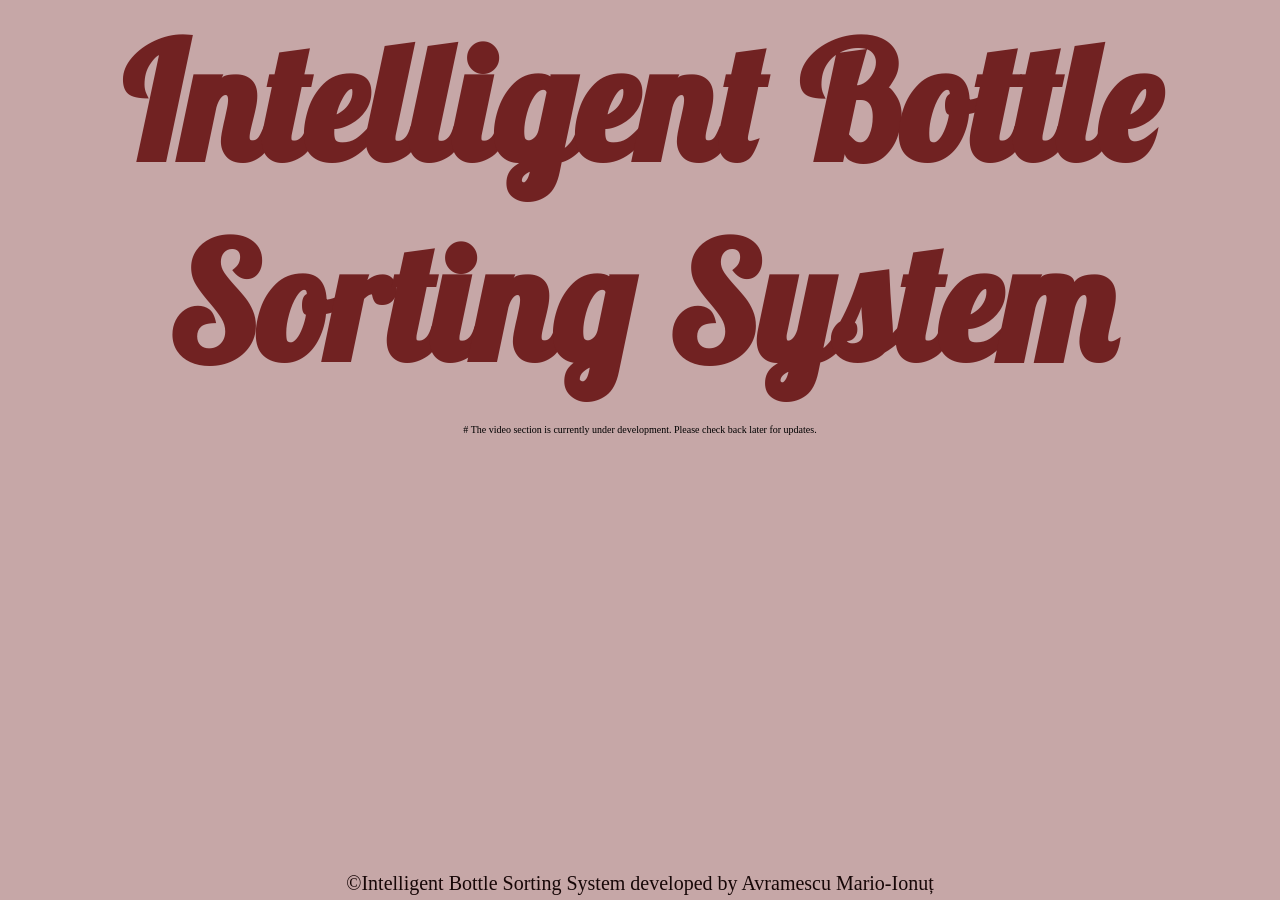
==== templates/video.html @ 7f4f90f1 "Added UI for the system" ====
<!DOCTYPE html>
<html lang="en">
    <head>
        <meta charset="UTF-8">
        <meta name="viewport" content="width=device-width, initial-scale=1.0">
        <title>Intelligent Bottle Sorting System</title>
        <link rel="stylesheet" href="../static/css/style.css">
    </head>
    <body>
        <div id="content-wrapper">
            <header id="title-header">
                <h1>Intelligent Bottle Sorting System</h1>
            </header>

            # The video section is currently under development. Please check back later for updates.

            <footer id="footer">
                <p>&copy;Intelligent Bottle Sorting System developed by Avramescu Mario-Ionuț</p>
            </footer>
        </div>
        <script src="../static/js/script.js"></script>
    </body>
</html>
---- static/css/style.css ----
@import url('https://fonts.googleapis.com/css2?family=Lobster&display=swap');
@import url('https://fonts.googleapis.com/css2?family=Lilita+One&family=Lobster&display=swap');
@import url('https://fonts.googleapis.com/css2?family=Lilita+One&family=Lobster&family=Sansation:ital,wght@0,300;0,400;0,700;1,300;1,400;1,700&display=swap');

* {
    margin: 0;
    padding: 0;
    box-sizing: border-box;
}

html {
    font-size: 62.5%;
}

body {
    background-color: #f0f0f0;
    height: 100vh;
    display: flex;
    align-items: center;
    justify-content: center;
    background-color: #c6a7a7;
}

#content-wrapper {
    display: flex;
    flex-direction: column;
    align-items: center;
    height: 100%;
    width: 100%;
    gap: 2rem;
}

#title-header {
    padding: 0.2rem;
    text-align: center;
    font-family: 'Lobster', sans-serif;
    font-weight: 400;
    font-style: normal;
    font-size: 8rem;
    color: #712222;
    width: 100%;
}

#start-section{
    display: flex;
    flex-direction: column;
    align-items: center;
    margin-top: 5rem;
}

#start-section button{
    border: none;
    border-radius: 2.5rem;
    background-color: #170707;
    color: #E3D3D3;
    font-family: "Lilita One", sans-serif;
    font-weight: 400;
    font-style: normal;
    font-size: 7.5rem;
    width: 34.5rem;
    height: 9.5rem;
    cursor: pointer;
    transition: transform 0.3s ease;

    display: flex;
    justify-content: center; 
    align-items: center;
}

#start-section button:active {
    transform: scale(0.98); 
}

#start-text {
    font-family: 'Sansation', sans-serif;
    font-weight: 400;
    font-style: italic;
    font-size: 2.5rem;
    margin-top: 2.5rem;
    color: #170707;
}

#start-text span {
    font-weight: 700;
    color: #712222; 
}

#start-warning {
    font-family: 'Times New Roman', Times, serif;
    font-size: 2.5rem;
    line-height: 5rem;
    color: #b60d0d;
}

#raspberry-connection {
    display: flex;
    flex-direction: column;
    align-items: center;
    background-color: rgba(255, 255, 255, 0.2); 
    padding: 3rem 4rem;
    border-radius: 1.5rem;
    width: 90%;
    max-width: 50rem; 
    gap: 1rem;
    box-shadow: 0 0.4rem 1rem rgba(0, 0, 0, 0.1);
    margin-top: 2rem;
}

#form-title {
    font-family: 'Lilita One', sans-serif;
    font-size: 3rem;
    color: #712222;
    margin-bottom: 1.5rem;
}

.info-alert {
    display: flex;
    align-items: center;
    background-color: rgba(255, 255, 255, 0.4);
    border-left: 0.5rem solid #712222;
    padding: 1.2rem 1.5rem;
    border-radius: 0.5rem;
    margin-bottom: 2rem;
    width: 100%;
    box-shadow: 0 0.2rem 0.5rem rgba(0, 0, 0, 0.05); 
}

.info-alert p {
    font-family: 'Sansation', sans-serif;
    font-size: 1.4rem;
    color: #170707;
    margin: 0;
    line-height: 1.5; 
}

.info-alert strong {
    color: #712222;
    font-weight: bold;
}

#raspberry-connection label {
    font-family: 'Sansation', sans-serif;
    font-size: 1.8rem;
    color: #170707;
    align-self: flex-start; 
    margin-bottom: -0.5rem; 
    margin-left: 0.5rem;
}


#raspberry-connection .form-control {
    width: 100%;
    padding: 1.2rem 1.5rem;
    font-family: 'Sansation', sans-serif;
    font-size: 1.4rem; 
    border: 0.2rem solid #c6a7a7; 
    border-radius: 1rem;
    background-color: #f0f0f0;
    color: #170707;
    outline: none;
    transition: border-color 0.3s ease, box-shadow 0.3s ease;
}

#raspberry-connection .form-control:focus {
    border-color: #712222;
    box-shadow: 0 0 0.8rem rgba(113, 34, 34, 0.3);
}


#connection_status {
    font-family: 'Sansation', sans-serif;
    font-size: 1.6rem;
    color: #170707;
    margin-top: 1.5rem;
    height: 7rem;
    text-align: center;
}

#connection_status span {
    font-weight: 700;
    color: #712222; 
}

#raspberry-connection button {
    border: none;
    border-radius: 1.5rem;
    background-color: #5a1c1c;
    color: #E3D3D3;
    font-family: "Lilita One", sans-serif;
    font-size: 2.5rem;
    padding: 1.5rem 5rem;
    cursor: pointer;
    transition: transform 0.3s ease;
    width: 20rem;
    display: flex;
    justify-content: center;
    align-items: center;
}


#raspberry-connection button:active {
    transform: scale(0.98); 
}

#footer {
    margin-top: auto;
    margin-bottom: 0.5rem;
    text-align: center;
    width: 100%;
    font-size: 2rem;
    color:#170707
}

.hidden {
    visibility: hidden !important;
}
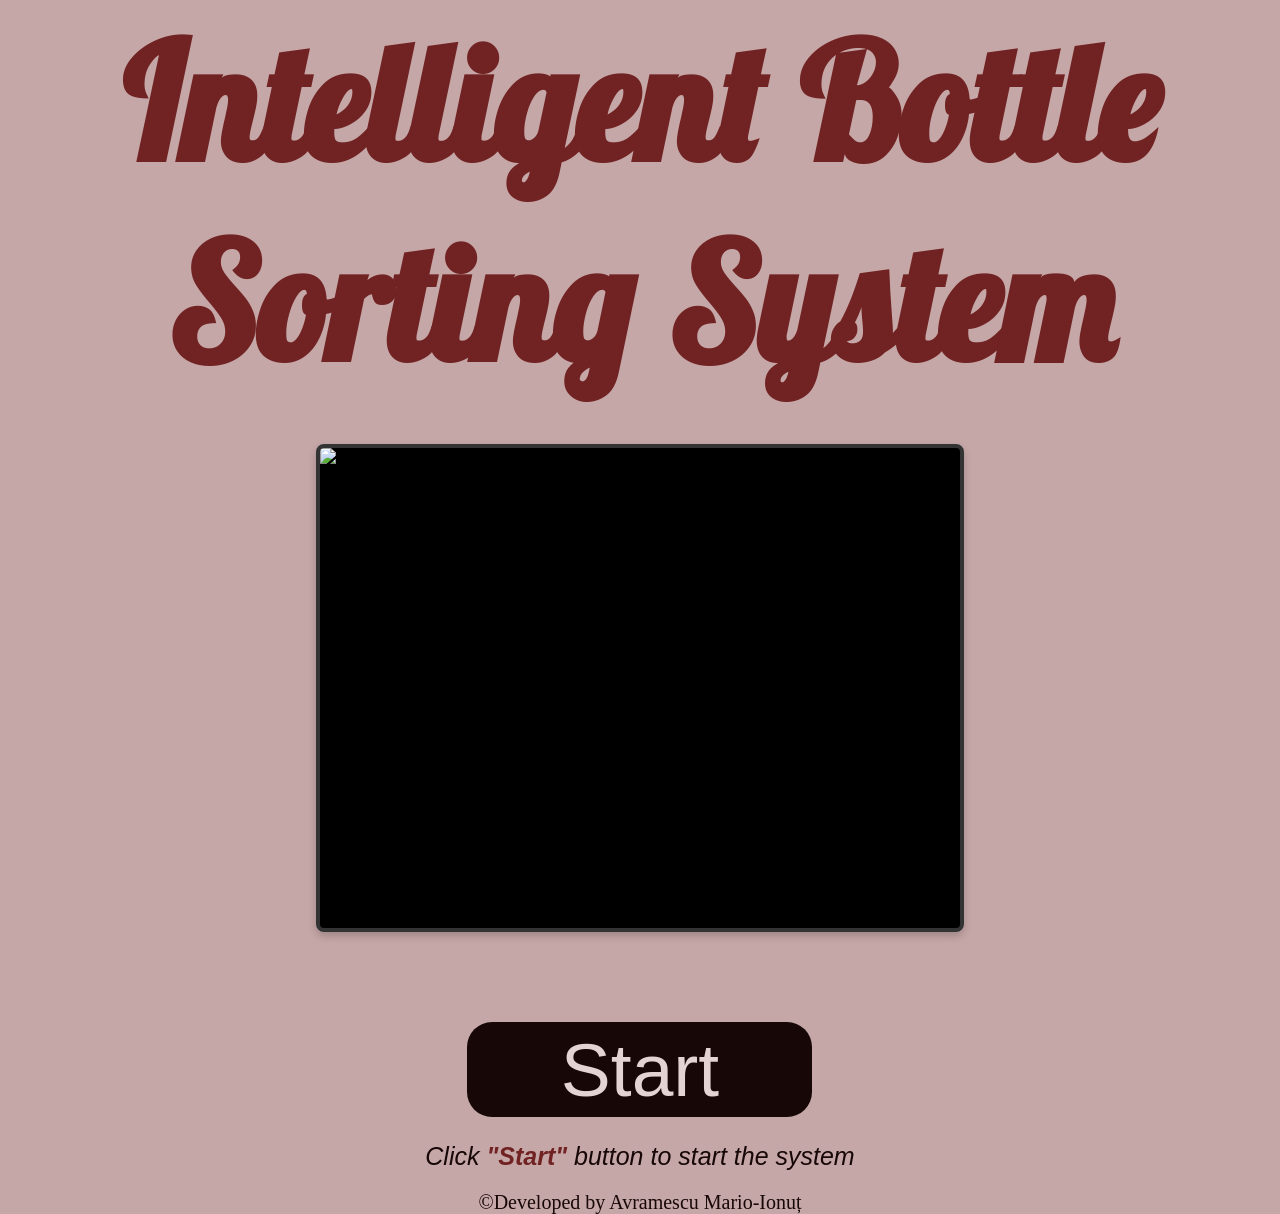
==== commit a46f6d9e: "Video Added" ====
--- a/templates/video.html
+++ b/templates/video.html
@@ -12,12 +12,21 @@
                 <h1>Intelligent Bottle Sorting System</h1>
             </header>
 
-            # The video section is currently under development. Please check back later for updates.
+           <section id="video-section">
+                <div class="video-container">
+                    <img id="video-feed" src="" alt="Sistemul este oprit. Apasă Start pentru pornire." width="640" height="480">
+                </div>
+            </section>
+
+            <section id="start-section">
+                <button onclick="startSystem()">Start</button>
+                <p id="start-text">Click <span>"Start"</span> button to start the system</p>
+            </section>
 
             <footer id="footer">
-                <p>&copy;Intelligent Bottle Sorting System developed by Avramescu Mario-Ionuț</p>
+                <p>&copy;Developed by Avramescu Mario-Ionuț</p>
             </footer>
         </div>
         <script src="../static/js/script.js"></script>
     </body>
-</html>+</html>
--- a/static/css/style.css
+++ b/static/css/style.css
@@ -39,6 +39,26 @@
     font-size: 8rem;
     color: #712222;
     width: 100%;
+}
+
+#video-section {
+    display: flex;
+    justify-content: center;
+    margin: 20px 0;
+}
+
+.video-container {
+    border: 4px solid #333;
+    border-radius: 8px;
+    overflow: hidden;
+    background-color: #000;
+    box-shadow: 0 4px 8px rgba(0,0,0,0.2);
+}
+
+#video-feed {
+    display: block;
+    max-width: 100%;
+    height: auto;
 }
 
 #start-section{
@@ -85,123 +105,6 @@
     color: #712222; 
 }
 
-#start-warning {
-    font-family: 'Times New Roman', Times, serif;
-    font-size: 2.5rem;
-    line-height: 5rem;
-    color: #b60d0d;
-}
-
-#raspberry-connection {
-    display: flex;
-    flex-direction: column;
-    align-items: center;
-    background-color: rgba(255, 255, 255, 0.2); 
-    padding: 3rem 4rem;
-    border-radius: 1.5rem;
-    width: 90%;
-    max-width: 50rem; 
-    gap: 1rem;
-    box-shadow: 0 0.4rem 1rem rgba(0, 0, 0, 0.1);
-    margin-top: 2rem;
-}
-
-#form-title {
-    font-family: 'Lilita One', sans-serif;
-    font-size: 3rem;
-    color: #712222;
-    margin-bottom: 1.5rem;
-}
-
-.info-alert {
-    display: flex;
-    align-items: center;
-    background-color: rgba(255, 255, 255, 0.4);
-    border-left: 0.5rem solid #712222;
-    padding: 1.2rem 1.5rem;
-    border-radius: 0.5rem;
-    margin-bottom: 2rem;
-    width: 100%;
-    box-shadow: 0 0.2rem 0.5rem rgba(0, 0, 0, 0.05); 
-}
-
-.info-alert p {
-    font-family: 'Sansation', sans-serif;
-    font-size: 1.4rem;
-    color: #170707;
-    margin: 0;
-    line-height: 1.5; 
-}
-
-.info-alert strong {
-    color: #712222;
-    font-weight: bold;
-}
-
-#raspberry-connection label {
-    font-family: 'Sansation', sans-serif;
-    font-size: 1.8rem;
-    color: #170707;
-    align-self: flex-start; 
-    margin-bottom: -0.5rem; 
-    margin-left: 0.5rem;
-}
-
-
-#raspberry-connection .form-control {
-    width: 100%;
-    padding: 1.2rem 1.5rem;
-    font-family: 'Sansation', sans-serif;
-    font-size: 1.4rem; 
-    border: 0.2rem solid #c6a7a7; 
-    border-radius: 1rem;
-    background-color: #f0f0f0;
-    color: #170707;
-    outline: none;
-    transition: border-color 0.3s ease, box-shadow 0.3s ease;
-}
-
-#raspberry-connection .form-control:focus {
-    border-color: #712222;
-    box-shadow: 0 0 0.8rem rgba(113, 34, 34, 0.3);
-}
-
-
-#connection_status {
-    font-family: 'Sansation', sans-serif;
-    font-size: 1.6rem;
-    color: #170707;
-    margin-top: 1.5rem;
-    height: 7rem;
-    text-align: center;
-}
-
-#connection_status span {
-    font-weight: 700;
-    color: #712222; 
-}
-
-#raspberry-connection button {
-    border: none;
-    border-radius: 1.5rem;
-    background-color: #5a1c1c;
-    color: #E3D3D3;
-    font-family: "Lilita One", sans-serif;
-    font-size: 2.5rem;
-    padding: 1.5rem 5rem;
-    cursor: pointer;
-    transition: transform 0.3s ease;
-    width: 20rem;
-    display: flex;
-    justify-content: center;
-    align-items: center;
-}
-
-
-#raspberry-connection button:active {
-    transform: scale(0.98); 
-}
-
 #footer {
     margin-top: auto;
     margin-bottom: 0.5rem;
